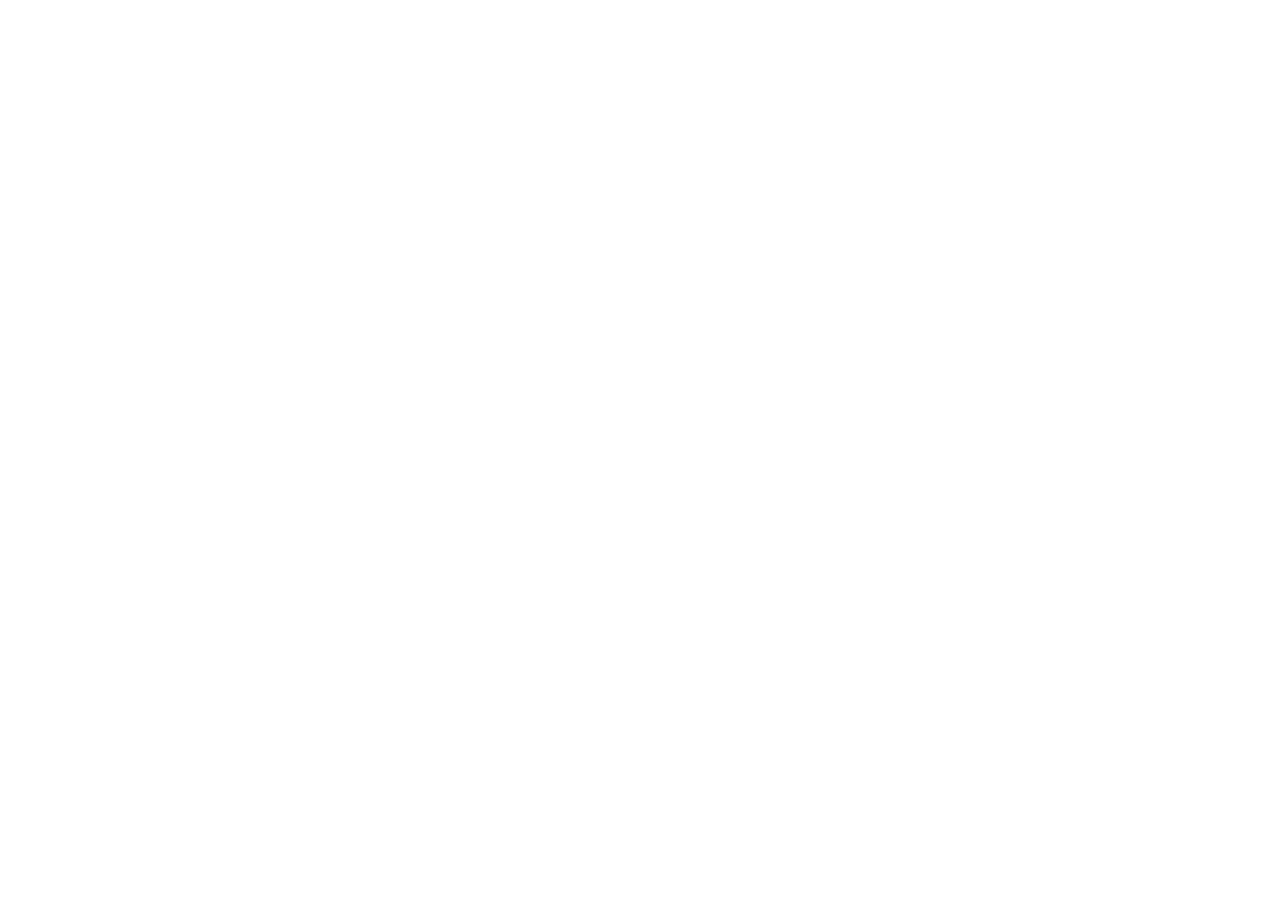
==== contacte.html @ b5d96462 "V.0.1 Estructura Principal de la web" ====
<!DOCTYPE html>
<html lang='es'>
<head>
    <meta charset='utf-8'>
    <meta name='viewport' content='width=device-width, initial-scale=1'>
    <title>Contacte</title>
    <link rel='stylesheet' href='global.css'>
</head>
<body>
    
</body>
</html>
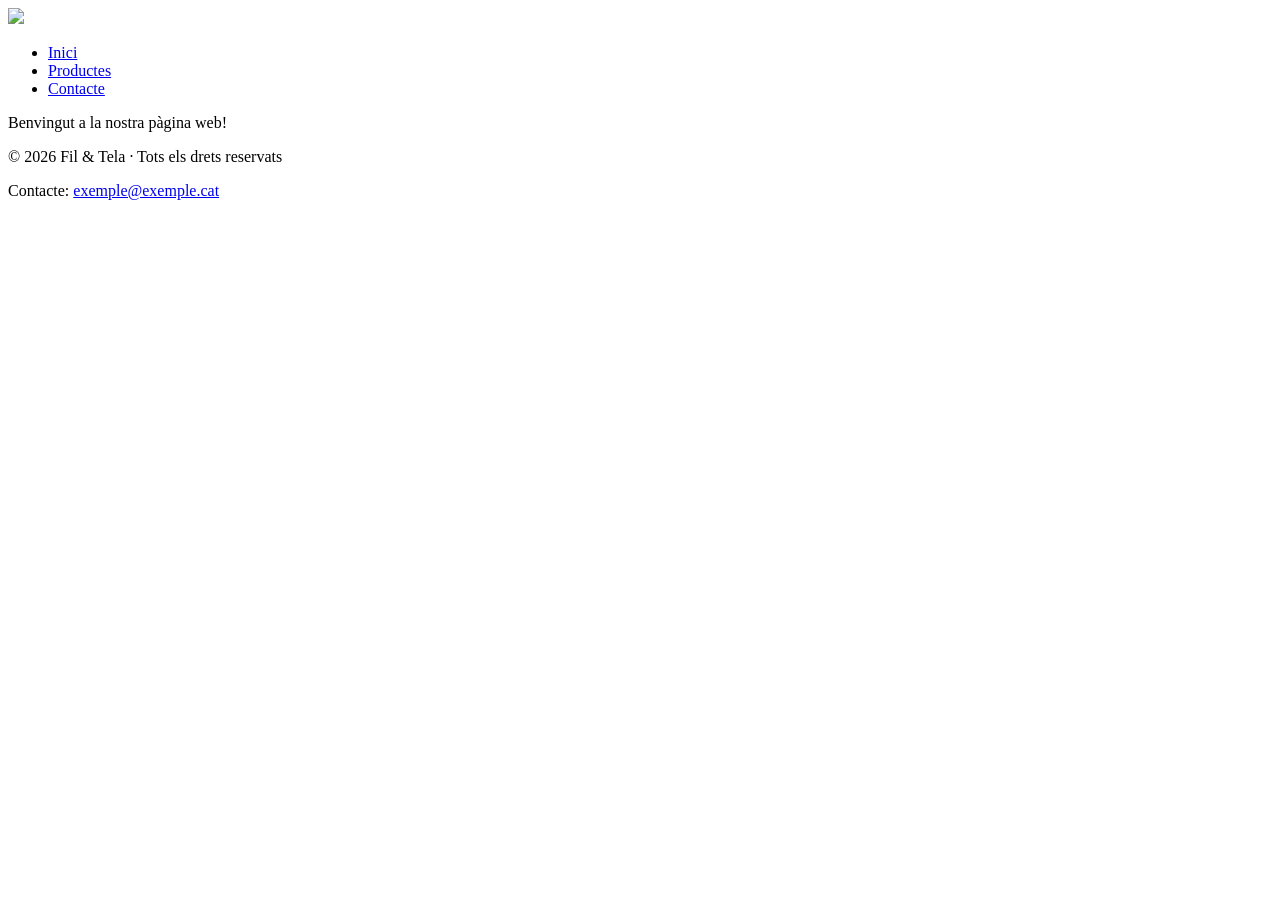
==== commit bed55e13: "V.0.2 Añadido Elementos "header" para la barra de navegacion y el "footer" con un pie de pagina gene" ====
--- a/contacte.html
+++ b/contacte.html
@@ -6,7 +6,31 @@
     <title>Contacte</title>
     <link rel='stylesheet' href='global.css'>
 </head>
+
 <body>
-    
+    <header class="menu">
+        <a href="index.html" class="logo-enllac">
+            <img src="img/logo.png" class="logo">
+        </a>
+
+        <nav>
+            <ul>
+            <li><a href="index.html">Inici</a></li>
+            <li><a href="productes.html">Productes</a></li>
+            <li><a href="contacte.html" class="actiu">Contacte</a></li>
+            </ul>
+        </nav>
+    </header>
+
+    <main>
+        <div class="contenidor">
+            <p>Benvingut a la nostra pàgina web!</p>
+        </div>
+    </main>
+
+    <footer>
+        <p>© 2026 Fil & Tela · Tots els drets reservats</p>
+        <p>Contacte: <a href="mailto:exemple@exemple.cat">exemple@exemple.cat</a></p>
+    </footer>
 </body>
 </html>
